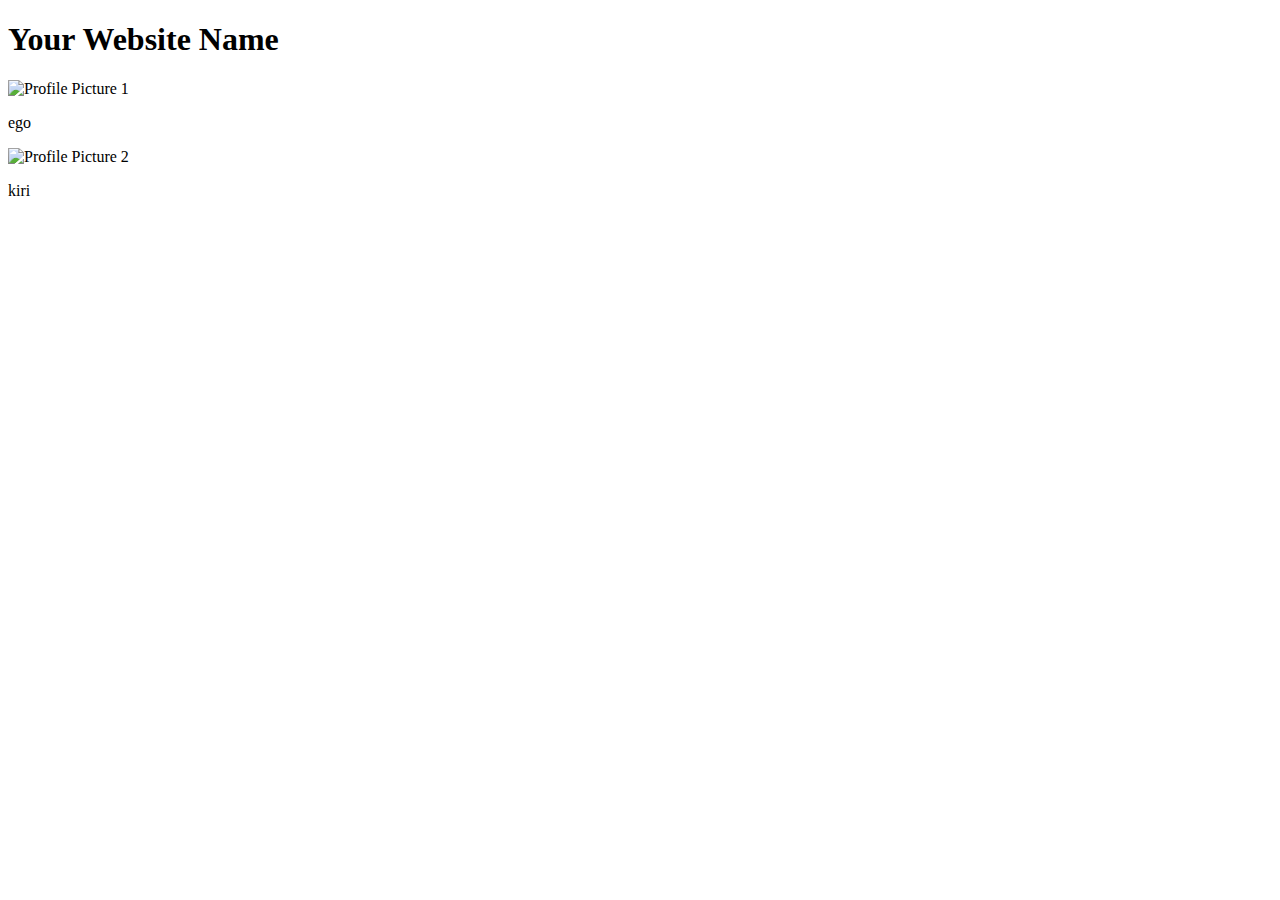
==== src.html @ 1eb334af "Rename src to src.html" ====
<!DOCTYPE html>
<html lang="en">

<head>
    <meta charset="UTF-8">
    <meta name="viewport" content="width=device-width, initial-scale=1.0">
    <title>carve.live</title>
    <!-- Link to your CSS file if needed -->
</head>

<body>
    <!-- Your background image or color can be set here -->
    <div class="background">
        <!-- Header section -->
        <header>
            <h1>Your Website Name</h1>
        </header>

        <!-- Main content section -->
        <main>
            <!-- Profile pictures and names can be added here -->
            <div class="profile">
                <img src="pfp1.jpg" alt="Profile Picture 1">
                <p>ego</p>
            </div>

            <div class="profile">
                <img src="pfp2.jpg" alt="Profile Picture 2">
                <p>kiri</p>
            </div>
            <!-- Repeat as needed -->

            <!-- Add your music player or any other content here -->
        </main>
    </div>
</body>

</html>
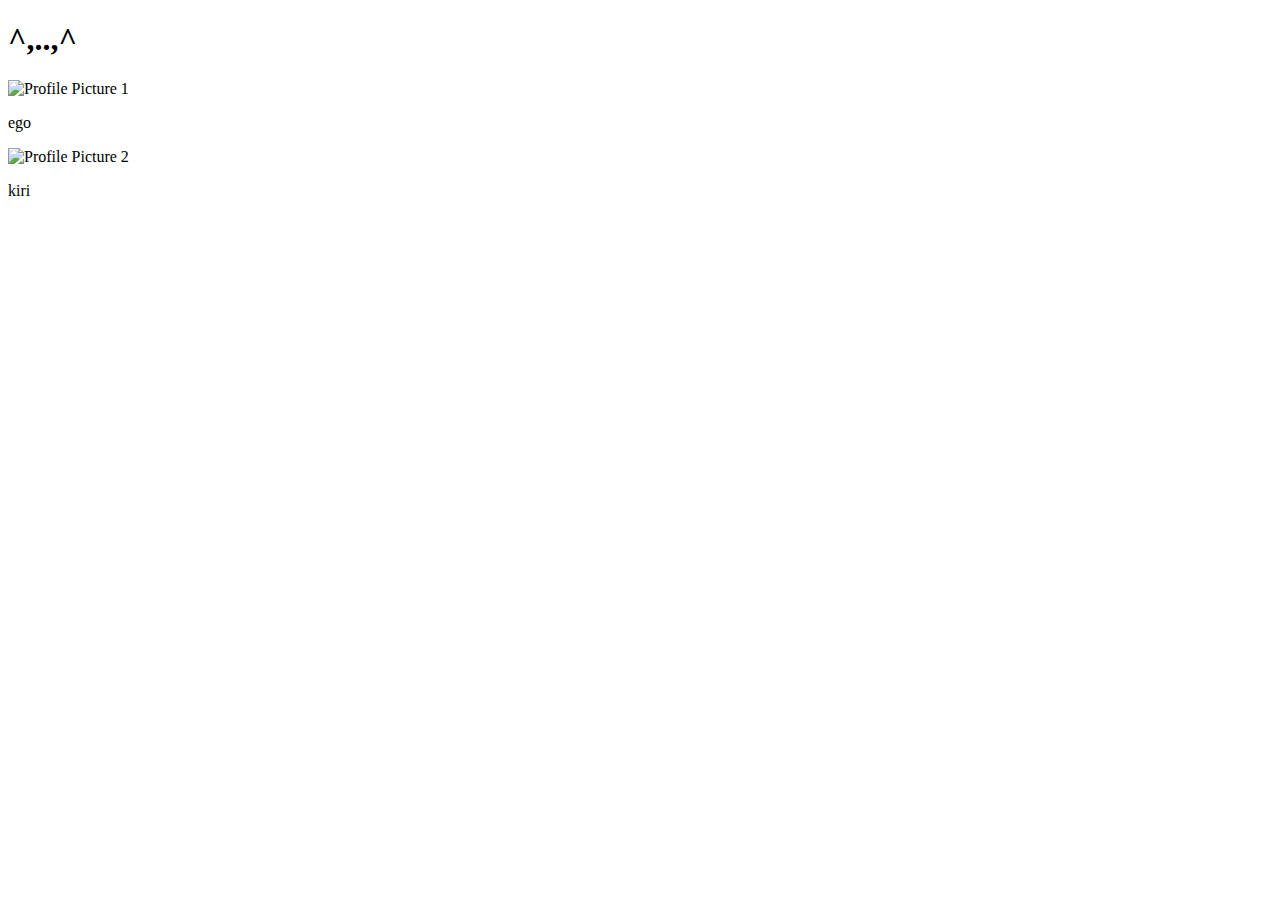
==== commit cd3be66b: "Update src.html" ====
--- a/src.html
+++ b/src.html
@@ -13,23 +13,20 @@
     <div class="background">
         <!-- Header section -->
         <header>
-            <h1>Your Website Name</h1>
+            <h1>^,..,^</h1>
         </header>
-
         <!-- Main content section -->
         <main>
             <!-- Profile pictures and names can be added here -->
             <div class="profile">
-                <img src="pfp1.jpg" alt="Profile Picture 1">
+                <img src="https://cdn.discordapp.com/avatars/1201901635677466685/762ebd7b1087eba51e54b8eadf80fda9.png?size=1024" alt="Profile Picture 1">
                 <p>ego</p>
             </div>
-
             <div class="profile">
-                <img src="pfp2.jpg" alt="Profile Picture 2">
+                <img src="https://cdn.discordapp.com/avatars/1192500835016507543/4d11d3f7cea410bc27c7c438af70bcdd.png?size=1024" alt="Profile Picture 2">
                 <p>kiri</p>
             </div>
             <!-- Repeat as needed -->
-
             <!-- Add your music player or any other content here -->
         </main>
     </div>
